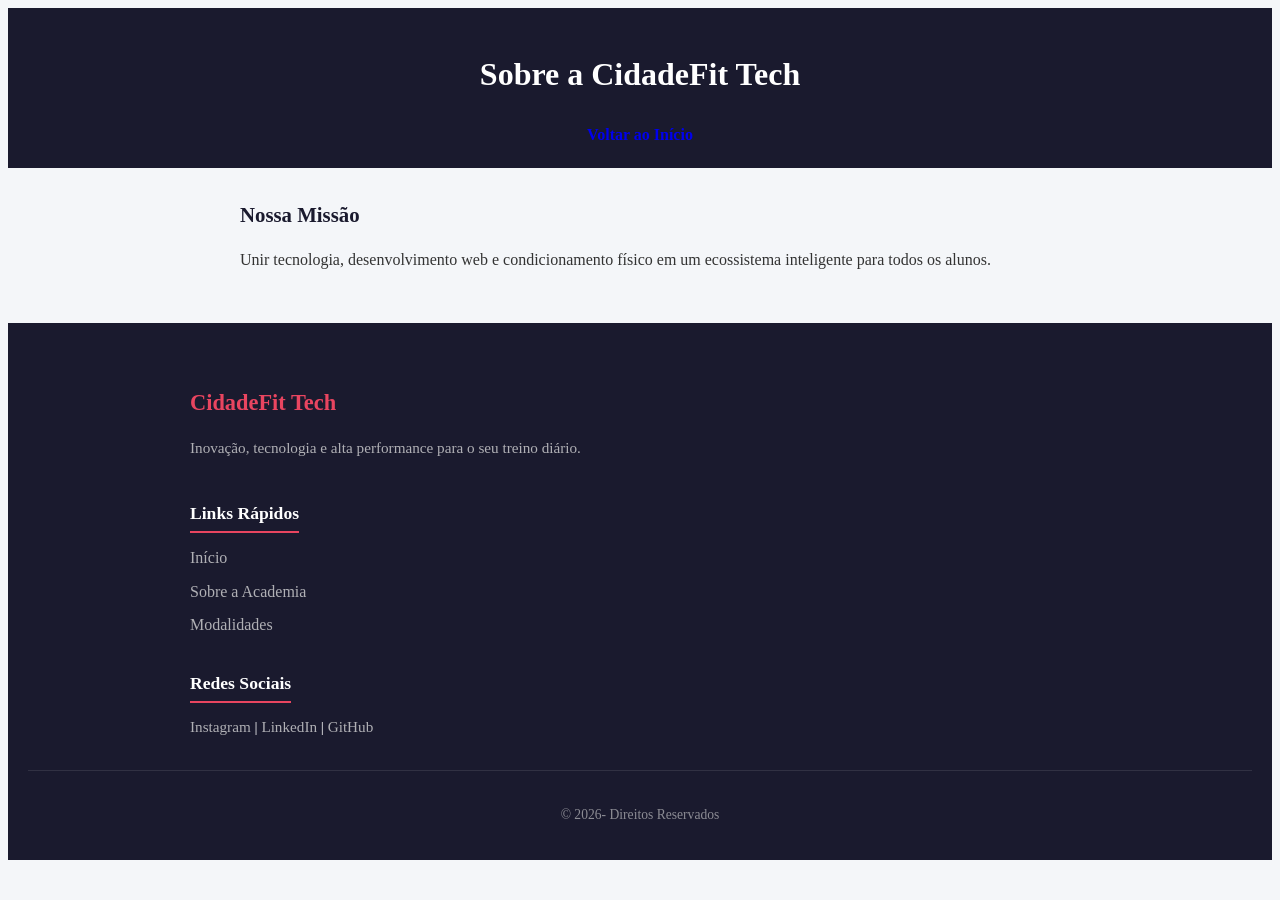
==== ProjetoErro/src/pages/sobre.html @ f6ba5879 "projetobase" ====
<!DOCTYPE html>
<html lang="en">
<head>
    <meta charset="UTF-8">
    <meta name="viewport" content="width=device-width, initial-scale=1.0">
    <link rel="stylesheet" href="../css/estilo.css">
    <title>Sobre</title>
</head>
<body>

    <header class="header">
        <h1>Sobre a CidadeFit Tech</h1>
        <nav>
            <a href="../../index.html">Voltar ao Início</a>
        </nav>
    </header>

    <main class="container">
        <section class="card">
            <h2>Nossa Missão</h2>
            <p>Unir tecnologia, desenvolvimento web e condicionamento físico em um ecossistema inteligente para todos os alunos.</p>
        </section>
    </main>
        <footer class="footer">
        <div class="footer-content">
            <div class="footer-section">
                <h3>CidadeFit Tech</h3>
                <p>Inovação, tecnologia e alta performance para o seu treino diário.</p>
            </div>
            
            <div class="footer-section">
                <h4>Links Rápidos</h4>
                <ul>
                    <li><a href="index.html">Início</a></li>
                    <li><a href="./src/pages/sobre.html">Sobre a Academia</a></li>
                    <li><a href="#modalidades">Modalidades</a></li>
                </ul>
            </div>

            <div class="footer-section">
                <h4>Redes Sociais</h4>
                <div class="social-links">
                    <a href="#" target="_blank">Instagram</a> | 
                    <a href="#" target="_blank">LinkedIn</a> | 
                    <a href="#" target="_blank">GitHub</a>
                </div>
            </div>
        </div>
        
        <div class="footer-bottom">
            <p>&copy; 2026- Direitos Reservados </p>
        </div>
    </footer>
    

    <script src="../js/script.js"></script>
</body>
</html>
---- ProjetoErro/src/css/estilo.css ----
- {
    margin: 0;
    padding: 0;
    box-sizing: border-box;
    font-family: 'Segoe UI', Tahoma, Geneva, Verdana, sans-serif;
}

body {
    background-color: #f4f6f9;
    color: #333;
  
    line-height: 1.6
}

.header {
    background-color: #1a1a2e;
    color: #fff;
    padding: 20px;
    text-align: center;
}

.header nav a {
   
    color: e945;
    text-decoration: none;
    margin: 0 10px;
    font-weight: bold;
}

.header nav a:hover {
    text-decoration: underline;
}

.container {
    max-width: 800px;
    margin: 30px auto;
    padding: 0 20px;
}

#card {
    background: #ffffff;
    padding: 20px;
    margin-bottom: 20px;
    border-radius: 8px;
    box-shadow: 0 4px 6px rgba(0, 0, 0, 0.05);
}

.card h2 {
    margin-bottom: 15px;
    color: #1a1a2e;
    font-size: 1.3rem;
}

input[type="text"],
input[type="number"] {
    padding: 8px 12px;
    margin: 5px 0 15px 0;
    border: 1px solid #ccc;
    border-radius: 4px;
    width: 100%;
}

button {
    background-color: #e94560;
    color: white;
    border: none;
    padding: 10px 15px;
    border-radius: 4px;
    cursor: pointer;
    font-weight: bold;
    display: inline-block;
}

button:hover {
    background-color: #d1344e;
}

ul {
    margin: 10px 0 20px 20px;
}

.footer {
    background-color: #1a1a2e;
    color: #ffffff;
    padding: 40px 20px 20px 20px;
    margin-top: 50px;
}

.footer-content {
    max-width: 900px;
    margin: 0 auto;

    grid-template-columns: (auto-fit, minmax(250, 1fr));
    gap: 30px;
    margin-bottom: 30px;
}

.footer-section h3 {
    color: #e94560;
    margin-bottom: 10px;
    font-size: 1.4rem;
}

.footer-section h4 {
    color: #ffffff;
    margin-bottom: 12px;
    font-size: 1.1rem;
    border-bottom: 2px solid #e94560;
    display: inline-block;
    padding-bottom: 4px;
}

.footer-section p {
    color: #b0b0b5;
    font-size: 0.95rem;
}

.footer-section ul {
    list-style: none;
    margin: 0;
    padding: 0;
}

.footer-section ul li {
    margin-bottom: 8px;
}

.footer-section ul li a,
.social-links a {
    color: #b0b0b5;
    text-decoration: none;
    transition: color 0.2s ease;
}

.footer-section ul li a:hover,
.social-links a:hover {
    color: #e94560;
}

.social-links {
    font-size: 0.95rem;
}

.footer-bottom {
    text-align: center;
    border-top: 1px solid rgba(255, 255, 255, 0.1);
    padding-top: 20px;
    font-size: 0.85rem;
    color: #8c8c94;
}
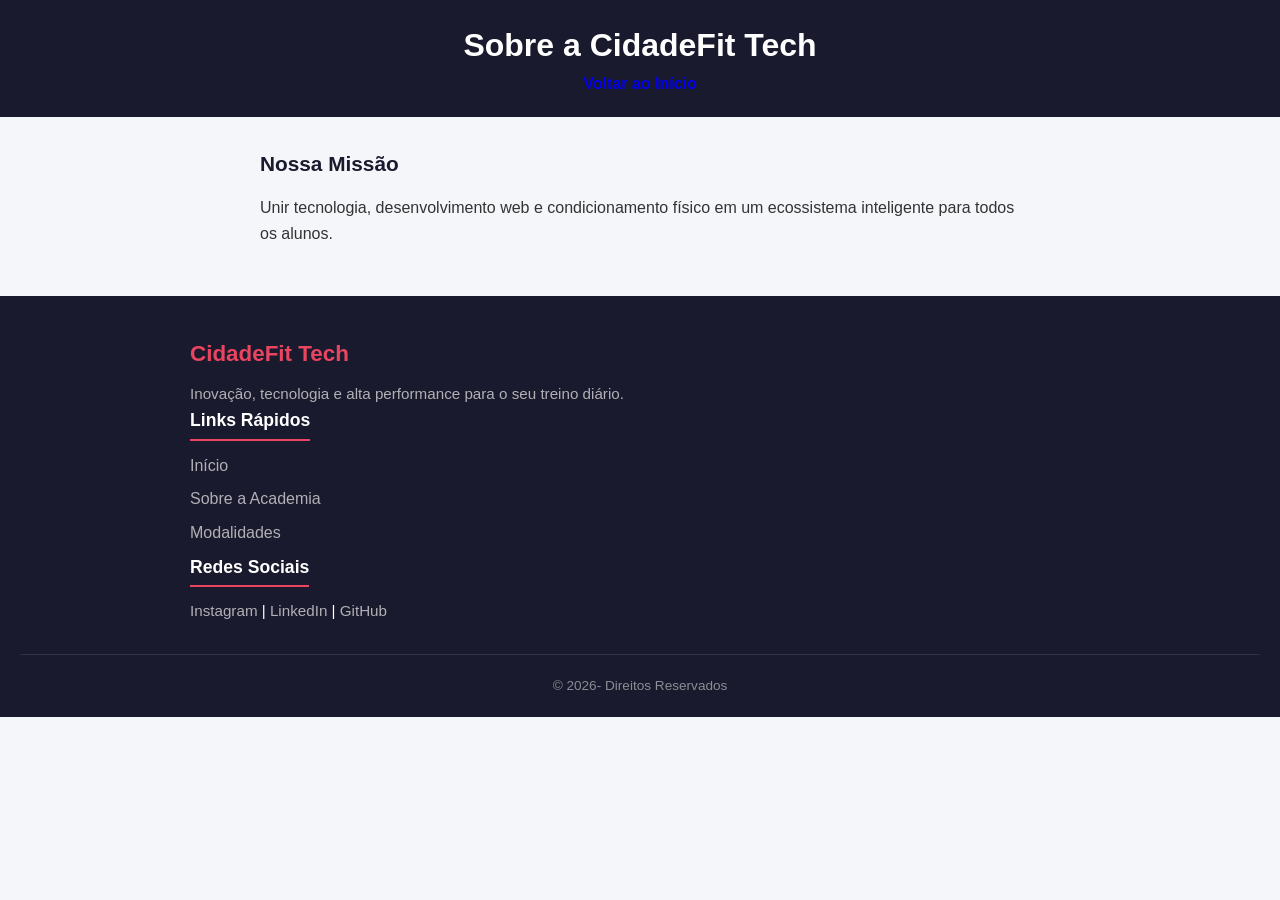
==== commit 205272e6: "fix:corrigelinksindex" ====
--- a/ProjetoErro/src/pages/sobre.html
+++ b/ProjetoErro/src/pages/sobre.html
@@ -31,7 +31,7 @@
             <div class="footer-section">
                 <h4>Links Rápidos</h4>
                 <ul>
-                    <li><a href="index.html">Início</a></li>
+                    <li><a href="../../index.html">Início</a></li>
                     <li><a href="./src/pages/sobre.html">Sobre a Academia</a></li>
                     <li><a href="#modalidades">Modalidades</a></li>
                 </ul>
--- a/ProjetoErro/src/css/estilo.css
+++ b/ProjetoErro/src/css/estilo.css
@@ -1,5 +1,5 @@
 
-- {
+* {
     margin: 0;
     padding: 0;
     box-sizing: border-box;
